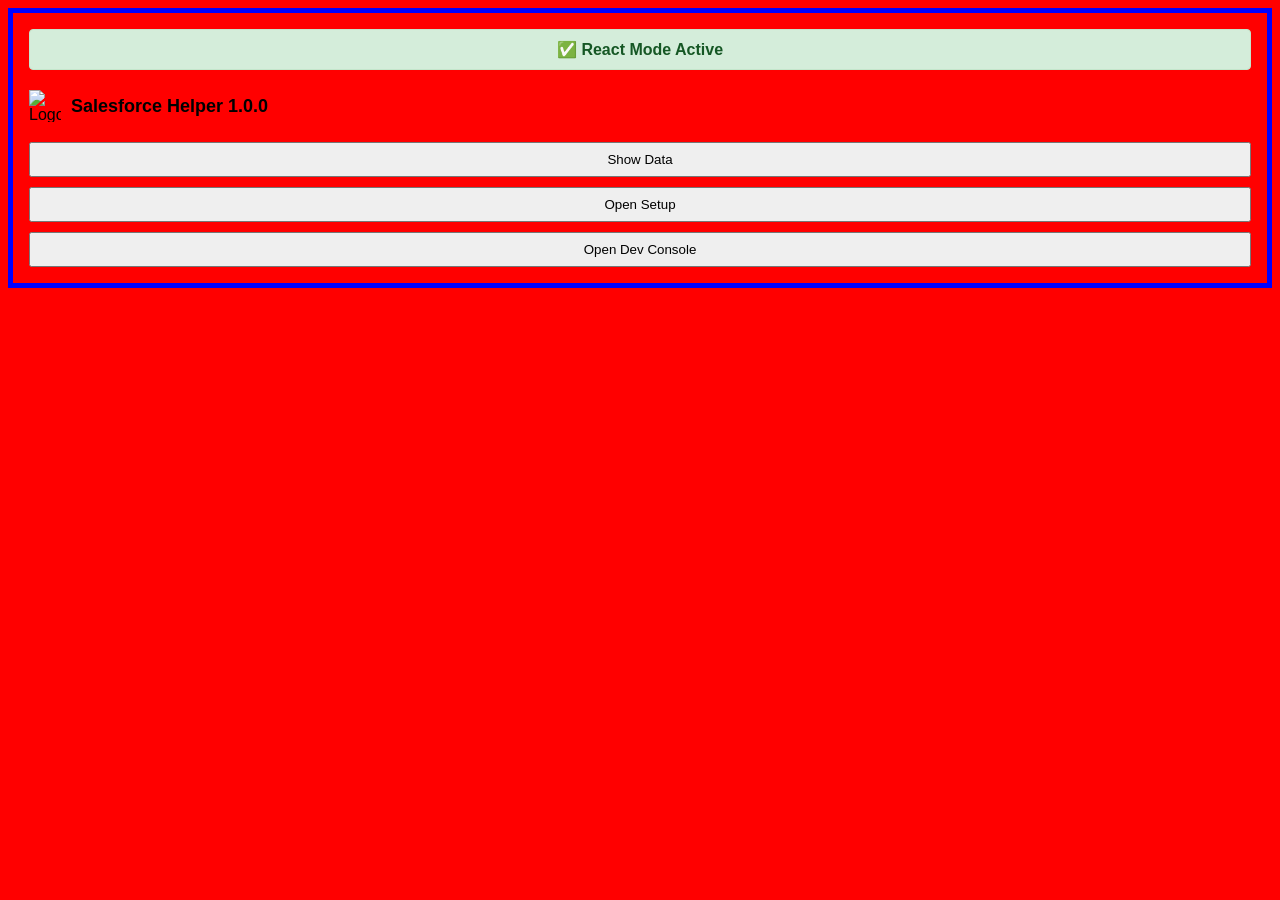
==== src/popup/index.html @ 9f7746ff "refactor: migrate popup and content script modal to React with HTM." ====
<!DOCTYPE html>
<html>

<head>
  <link rel="stylesheet" href="../../styles.css" />
  <link rel="stylesheet" href="../../button.css" />
  <script src="../../lib/react.development.js"></script>
  <script src="../../lib/react-dom.development.js"></script>
</head>

<body style="background-color: red; border: 5px solid blue;">
  <div id="root"></div>
  <script type="module" src="App.js"></script>
</body>

</html>
---- styles.css ----
.sf-helper-button {
        position: fixed;
        bottom: 20px;
        right: 20px;
        z-index: 2147483647; /* keep on top of Salesforce UI */
        background: #0070d2;
        color: #ffffff;
        border: none;
        padding: 8px 12px;
        border-radius: 6px;
        box-shadow: 0 2px 8px rgba(0,0,0,0.3);
        cursor: pointer;
        font-size: 13px;
        line-height: 1;
}

.sf-helper-button:hover {
  background: #005fb2;
  transform: translateY(-2px);
  box-shadow: 0 4px 12px rgba(0,0,0,0.3);
}

.sf-helper-modal {
  display: block;
  position: fixed;
  z-index: 10000;
  left: 0;
  top: 0;
  width: 100%;
  height: 100%;
  background-color: rgba(0,0,0,0.5);
}

.sf-helper-modal-content {
  background-color: white;
  margin: 10% auto;
  padding: 30px;
  border-radius: 8px;
  width: 80%;
  max-width: 600px;
  box-shadow: 0 4px 20px rgba(0,0,0,0.3);
  animation: slideIn 0.3s;
}

@keyframes slideIn {
  from {
    transform: translateY(-50px);
    opacity: 0;
  }
  to {
    transform: translateY(0);
    opacity: 1;
  }
}

.sf-helper-close {
  color: #aaa;
  float: right;
  font-size: 28px;
  font-weight: bold;
  cursor: pointer;
  line-height: 20px;
}

.sf-helper-close:hover {
  color: #000;
}

.sf-helper-info {
  margin: 20px 0;
  padding: 15px;
  background: #f9f9f9;
  border-radius: 4px;
  font-size: 14px;
  line-height: 1.6;
}

.sf-helper-info p {
  margin: 10px 0;
  word-break: break-all;
}

.sf-helper-actions {
  display: flex;
  gap: 10px;
  margin-top: 20px;
}

.sf-helper-actions button {
  flex: 1;
  padding: 10px;
  background: #0070d2;
  color: white;
  border: none;
  border-radius: 4px;
  cursor: pointer;
  font-size: 14px;
  transition: background 0.2s;
}

.sf-helper-actions button:hover:not(:disabled) {
  background: #005fb2;
}

.sf-helper-actions button:disabled {
  background: #ccc;
  cursor: not-allowed;
}
---- button.css ----
#insext {
    z-index: 1;
    display: block;
    position: bottom;
    vertical-align: middle;    
}

#insext .insext-popup {
    box-sizing: border-box;
    width: 280px;
    height: 450px;
    position:absolute;
    background-color: #ffffff;
    border-radius: 4px;
    z-index: 1;
    border: 1px solid #d8dde6;
    display: none;
}

#insext .insext-popup-vertical {
    right: 0%;
    border-top-right-radius: 0;
    box-shadow: 0 -2px 2px 0 rgba(0,0,0,.16);
}

#insext .insext-popup-vertical-up {
    bottom: 100%;
}

#insext .insext-popup-horizontal {
    bottom: 20px;
    box-shadow: 2px 0 2px 0 rgba(0,0,0,.16);
}

#insext .insext-popup-horizontal-left {
    right: 0%;
}

#insext .insext-popup-horizontal-centered {
    right: -380%;
}

#insext .insext-popup-horizontal-right {
    left: 0%;
}

#insext.insext-active .insext-popup {
    display: block;
}
#insext .insext-btn {
    box-sizing: border-box;
    background-color: #226b86;
    border-width: 4px;
    border-style: solid;
    border-color: #fff;
    opacity: .4;
}
#insext .insext-btn-vertical {
    width: 15px;
    height: 33px;
    padding: 3px 1px 2px 0;
    border-right-style: none;
    border-top-left-radius: 5px;
    border-bottom-left-radius: 5px;
    box-shadow: -2px 0 2px #a0a6ab;
}
#insext .insext-btn-horizontal {
    height: 15px;
    width: 33px;
    padding: 0 2px 1px 3px;
    border-bottom-style: none;
    border-top-left-radius: 5px;
    border-top-right-radius: 5px;
    box-shadow: 0 -2px 2px #a0a6ab;
}

#insext .insext-btn-vertical:hover,
#insext.insext-active .insext-btn-vertical {
    opacity: 1;
    width: 20px;
}

#insext .insext-btn-horizontal:hover,
#insext.insext-active .insext-btn-horizontal {
    opacity: 1;
    height: 20px;
}

#insext .insext-btn img {
    box-sizing: border-box;
}

#insext .insext-btn-vertical img {
    width: 10px;
    height: 15px;
    margin: 2px;
}

#insext .insext-btn-horizontal img {
    width: 15px;
    height: 10px;
    margin: 2px;
}

.checkboxScrollSandbox {
    position: fixed;
    top: 10px;
    right: 78px;
    z-index: 10000;
}
.checkboxScrollProd{
    position: fixed;
    top: 21px;
    right: 78px;
    z-index: 10000;
}
.labelCheckboxScrollSandbox{
    position: fixed;
    top: 7px;
    right: 100px;
    color: white;
    z-index: 10000;
}
.labeCheckboxScrollProd{
    position: fixed;
    top: 15px;
    right: 100px;
    color: white;
    z-index: 10000;
}
.copiedText {
    font-family: "Salesforce Sans", Arial, sans-serif;
    color: #28a745; 
    font-size: 0.875rem;
    font-weight: 500;
    line-height: 1;
    margin-left: 4px;
    padding: 0;
    display: inline-block;
    vertical-align: middle;
    animation: fadeOut 2s forwards;
  }
  
  @keyframes fadeOut {
    to {
      opacity: 0;
    }
  }   

/* Styles for the Salesforce Quick Helper button */
#sf-helper-btn,
.sf-helper-button {
        position: fixed;
        bottom: 20px;
        right: 20px;
        z-index: 2147483647; /* keep on top of Salesforce UI */
        background: #0070d2;
        color: #ffffff;
        border: none;
        padding: 8px 12px;
        border-radius: 6px;
        box-shadow: 0 2px 8px rgba(0,0,0,0.3);
        cursor: pointer;
        font-size: 13px;
        line-height: 1;
}

/* Small responsive tweak for narrow screens */
@media (max-width: 480px) {
    #sf-helper-btn,
    .sf-helper-button {
        right: 12px;
        bottom: 12px;
        padding: 6px 10px;
        font-size: 12px;
    }
}
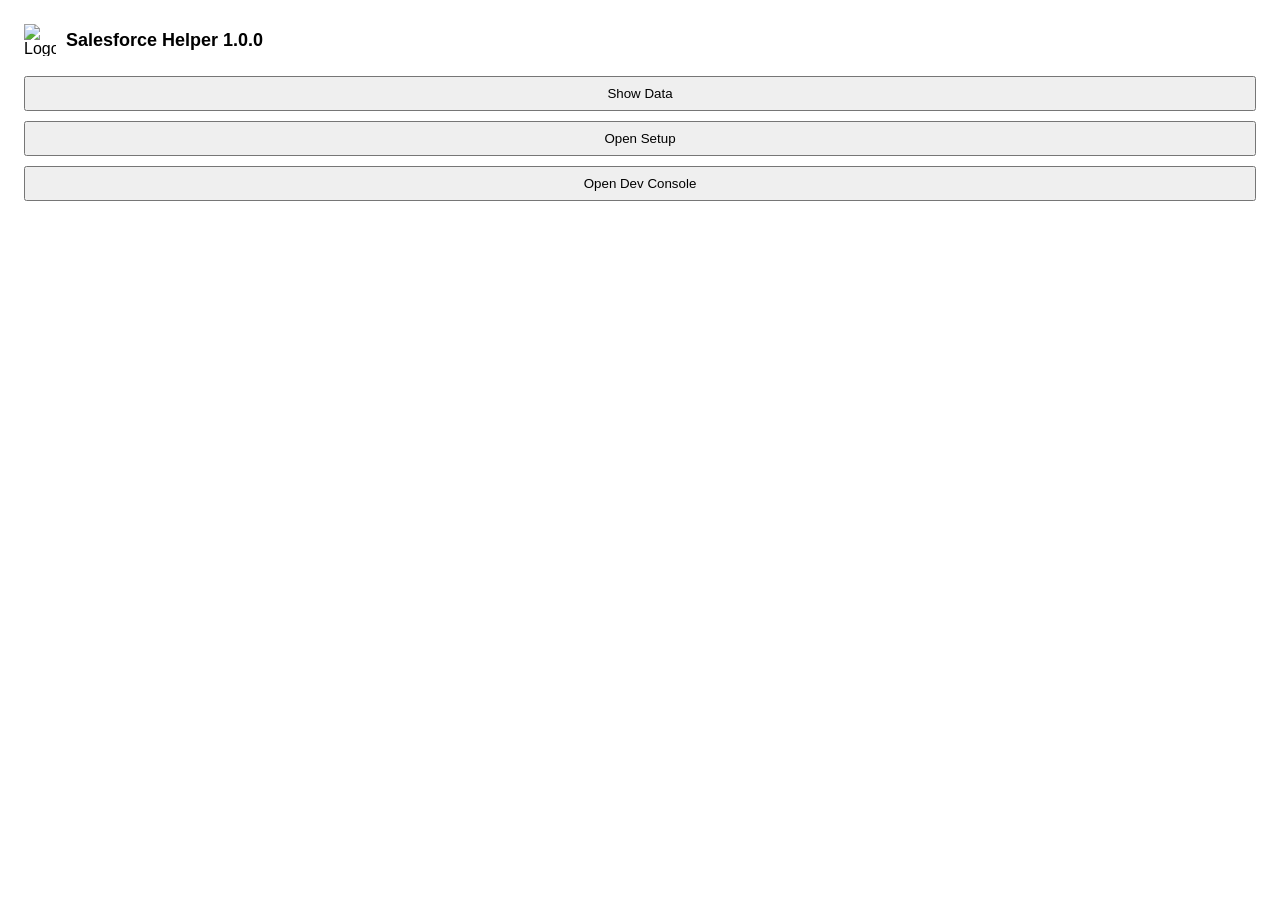
==== commit ead816c3: "feat: Implement Salesforce API-based user info fetching for the helper modal, replacing DOM parsing" ====
--- a/src/popup/index.html
+++ b/src/popup/index.html
@@ -8,7 +8,7 @@
   <script src="../../lib/react-dom.development.js"></script>
 </head>
 
-<body style="background-color: red; border: 5px solid blue;">
+<body>
   <div id="root"></div>
   <script type="module" src="App.js"></script>
 </body>
